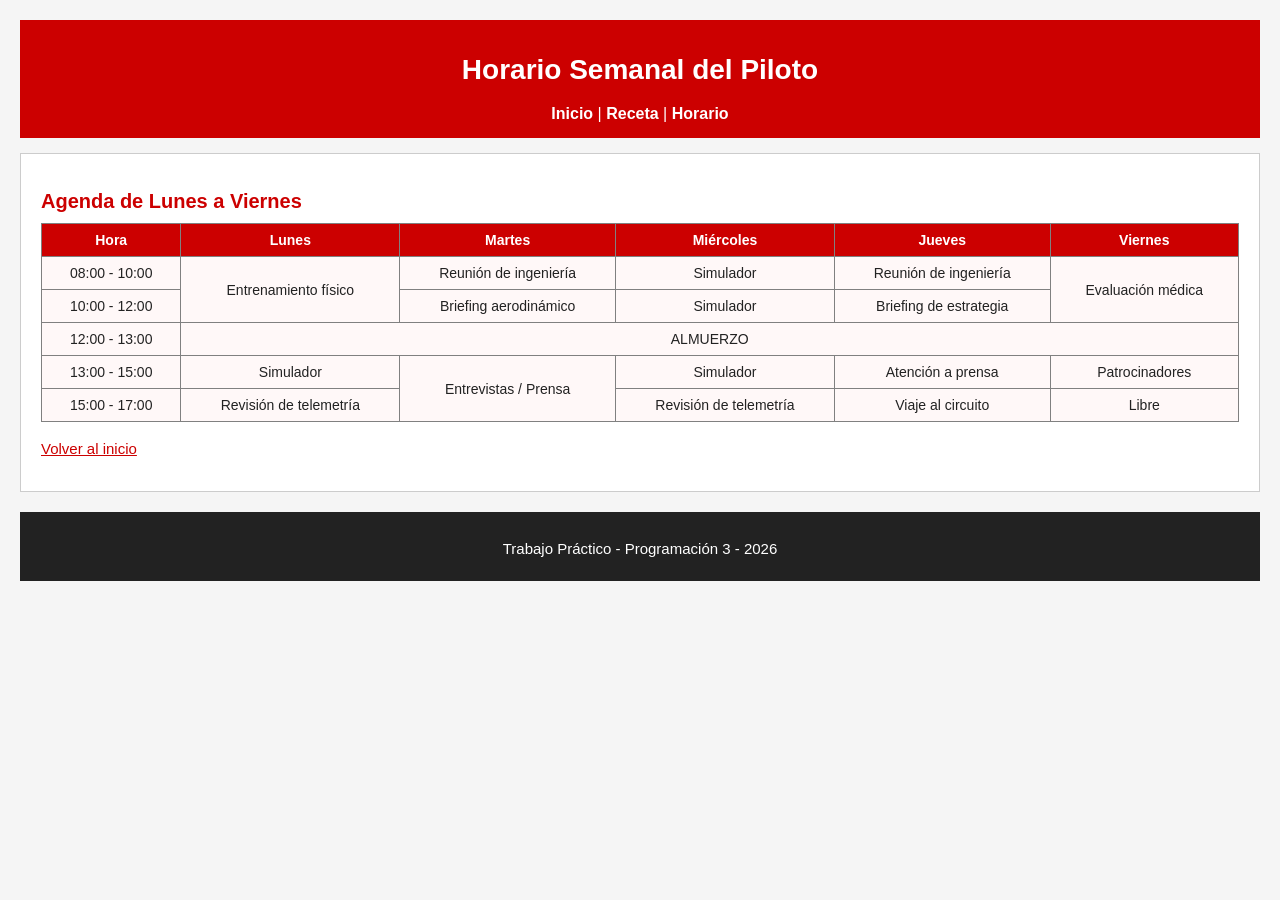
==== horario.html @ c66c5205 "Agregadas imagenes a index.html: una con ruta relativa y otra con ruta absoluta" ====
<!DOCTYPE html>
<html lang="es">
<head>
    <meta charset="UTF-8">
    <title>Horario Semanal</title>
    <link rel="stylesheet" href="css/style.css">
</head>
<body>

    <header>
        <h1>Horario Semanal del Piloto</h1>
        <nav>
            <a href="index.html">Inicio</a> |
            <a href="receta.html">Receta</a> |
            <a href="horario.html">Horario</a>
        </nav>
    </header>

    <main>
        <section>
            <h2>Agenda de Lunes a Viernes</h2>
            <table border="1">
                <thead>
                    <tr>
                        <th>Hora</th>
                        <th>Lunes</th>
                        <th>Martes</th>
                        <th>Miércoles</th>
                        <th>Jueves</th>
                        <th>Viernes</th>
                    </tr>
                </thead>
                <tbody>
                    <tr>
                        <td>08:00 - 10:00</td>
                        <td rowspan="2">Entrenamiento físico</td>
                        <td>Reunión de ingeniería</td>
                        <td>Simulador</td>
                        <td>Reunión de ingeniería</td>
                        <td rowspan="2">Evaluación médica</td>
                    </tr>
                    <tr>
                        <td>10:00 - 12:00</td>
                        <td>Briefing aerodinámico</td>
                        <td>Simulador</td>
                        <td>Briefing de estrategia</td>
                    </tr>
                    <tr>
                        <td>12:00 - 13:00</td>
                        <td colspan="5">ALMUERZO</td>
                    </tr>
                    <tr>
                        <td>13:00 - 15:00</td>
                        <td>Simulador</td>
                        <td rowspan="2">Entrevistas / Prensa</td>
                        <td>Simulador</td>
                        <td>Atención a prensa</td>
                        <td>Patrocinadores</td>
                    </tr>
                    <tr>
                        <td>15:00 - 17:00</td>
                        <td>Revisión de telemetría</td>
                        <td>Revisión de telemetría</td>
                        <td>Viaje al circuito</td>
                        <td>Libre</td>
                    </tr>
                </tbody>
            </table>
        </section>

        <p><a href="index.html">Volver al inicio</a></p>
    </main>

    <footer>
        <p>Trabajo Práctico - Programación 3 - 2026</p>
    </footer>

</body>
</html>
---- css/style.css ----
/* Estilos generales del cuerpo */
body {
    background-color: #f5f5f5;
    font-family: Arial, sans-serif;
    color: #222222;
    margin: 20px;
}

/* Encabezado */
header {
    background-color: #cc0000;
    color: white;
    padding: 15px;
    text-align: center;
}

header h1 {
    font-size: 28px;
}

/* Navegación */
nav {
    margin-top: 10px;
    font-size: 16px;
}

nav a {
    color: white;
    text-decoration: none;
    font-weight: bold;
}

nav a:hover {
    text-decoration: underline;
}

/* Contenido principal */
main {
    background-color: white;
    padding: 20px;
    margin-top: 15px;
    border: 1px solid #cccccc;
}

/* Títulos */
h2 {
    color: #cc0000;
    font-size: 20px;
    margin-bottom: 10px;
}

/* Párrafos */
p {
    font-size: 15px;
    line-height: 1.6;
    margin-bottom: 10px;
}

/* Listas */
ul, ol {
    margin-left: 20px;
    margin-bottom: 15px;
    font-size: 15px;
}

li {
    margin-bottom: 5px;
}

/* Imágenes */
img {
    margin: 10px 0;
    border: 2px solid #cc0000;
}

/* Tabla */
table {
    width: 100%;
    border-collapse: collapse;
    margin-top: 10px;
    font-size: 14px;
}

th {
    background-color: #cc0000;
    color: white;
    padding: 8px;
    text-align: center;
}

td {
    padding: 8px;
    text-align: center;
    background-color: #fff8f8;
}

/* Links */
a {
    color: #cc0000;
}

/* Pie de página */
footer {
    background-color: #222222;
    color: white;
    text-align: center;
    padding: 10px;
    margin-top: 20px;
    font-size: 13px;
}
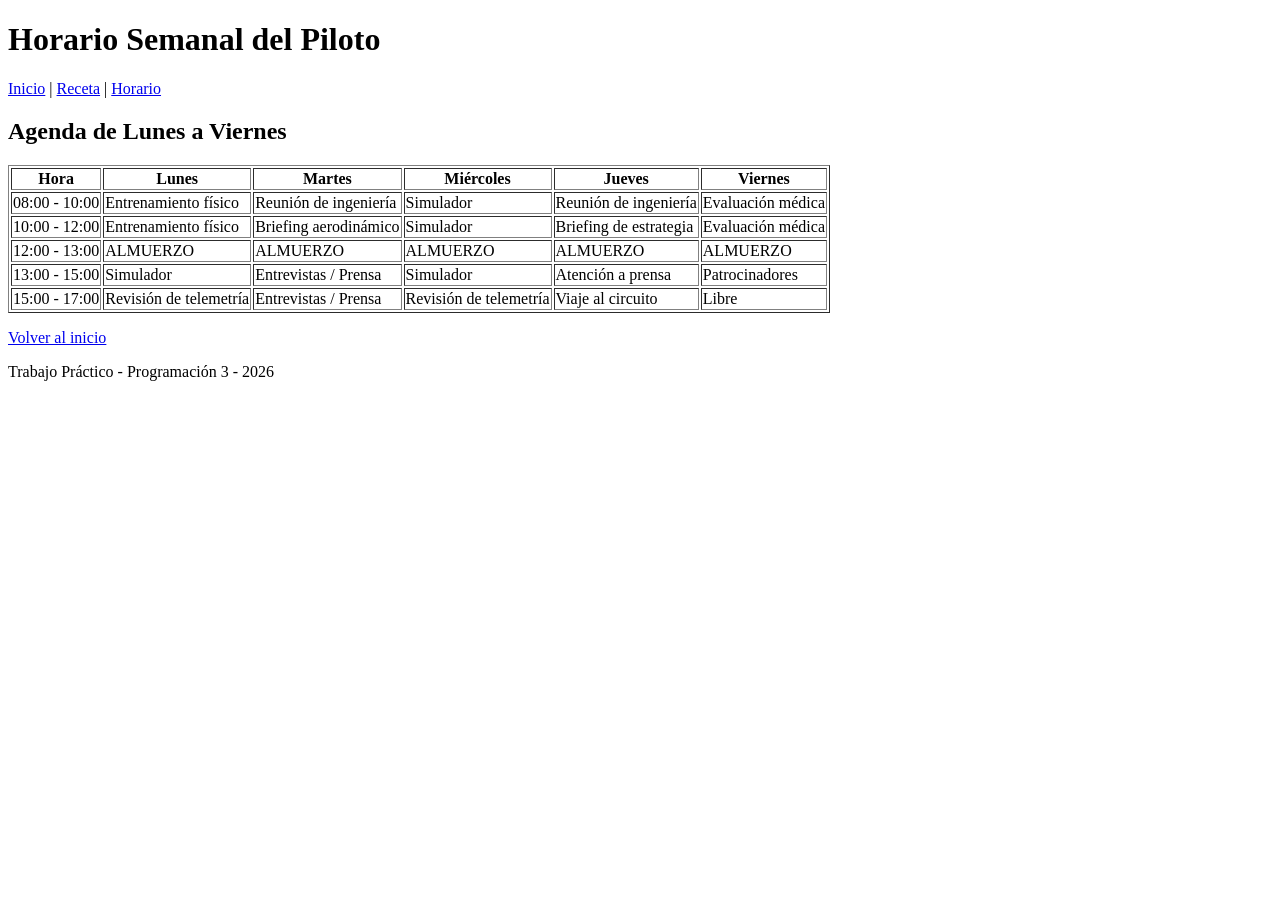
==== commit d9e38431: "Creacion de horario.html con tabla basica de lunes a viernes" ====
--- a/horario.html
+++ b/horario.html
@@ -3,7 +3,6 @@
 <head>
     <meta charset="UTF-8">
     <title>Horario Semanal</title>
-    <link rel="stylesheet" href="css/style.css">
 </head>
 <body>
 
@@ -33,26 +32,32 @@
                 <tbody>
                     <tr>
                         <td>08:00 - 10:00</td>
-                        <td rowspan="2">Entrenamiento físico</td>
+                        <td>Entrenamiento físico</td>
                         <td>Reunión de ingeniería</td>
                         <td>Simulador</td>
                         <td>Reunión de ingeniería</td>
-                        <td rowspan="2">Evaluación médica</td>
+                        <td>Evaluación médica</td>
                     </tr>
                     <tr>
                         <td>10:00 - 12:00</td>
+                        <td>Entrenamiento físico</td>
                         <td>Briefing aerodinámico</td>
                         <td>Simulador</td>
                         <td>Briefing de estrategia</td>
+                        <td>Evaluación médica</td>
                     </tr>
                     <tr>
                         <td>12:00 - 13:00</td>
-                        <td colspan="5">ALMUERZO</td>
+                        <td>ALMUERZO</td>
+                        <td>ALMUERZO</td>
+                        <td>ALMUERZO</td>
+                        <td>ALMUERZO</td>
+                        <td>ALMUERZO</td>
                     </tr>
                     <tr>
                         <td>13:00 - 15:00</td>
                         <td>Simulador</td>
-                        <td rowspan="2">Entrevistas / Prensa</td>
+                        <td>Entrevistas / Prensa</td>
                         <td>Simulador</td>
                         <td>Atención a prensa</td>
                         <td>Patrocinadores</td>
@@ -60,6 +65,7 @@
                     <tr>
                         <td>15:00 - 17:00</td>
                         <td>Revisión de telemetría</td>
+                        <td>Entrevistas / Prensa</td>
                         <td>Revisión de telemetría</td>
                         <td>Viaje al circuito</td>
                         <td>Libre</td>
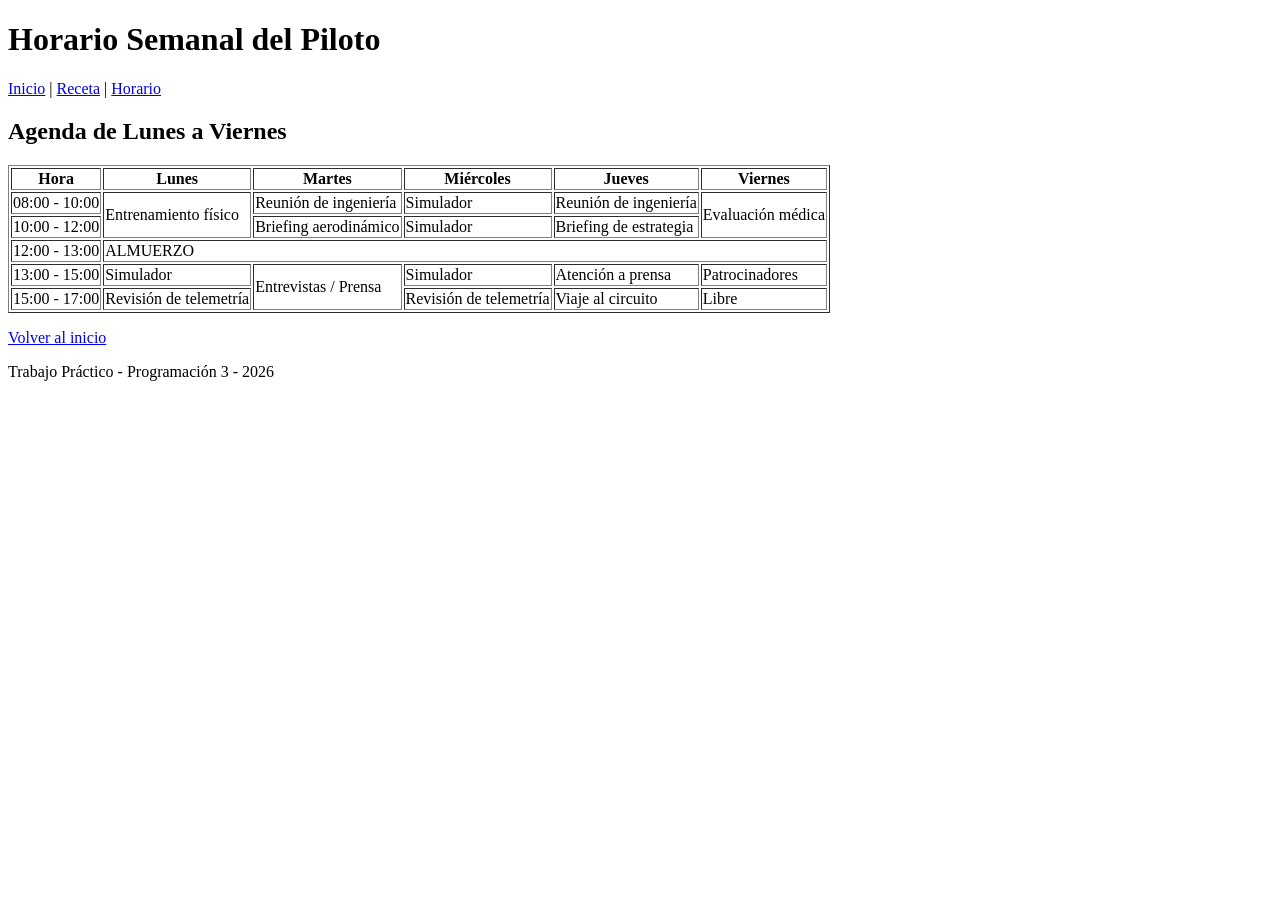
==== commit abf4c9a2: "Mejorada la tabla de horario usando colspan y rowspan para unir celdas" ====
--- a/horario.html
+++ b/horario.html
@@ -32,32 +32,26 @@
                 <tbody>
                     <tr>
                         <td>08:00 - 10:00</td>
-                        <td>Entrenamiento físico</td>
+                        <td rowspan="2">Entrenamiento físico</td>
                         <td>Reunión de ingeniería</td>
                         <td>Simulador</td>
                         <td>Reunión de ingeniería</td>
-                        <td>Evaluación médica</td>
+                        <td rowspan="2">Evaluación médica</td>
                     </tr>
                     <tr>
                         <td>10:00 - 12:00</td>
-                        <td>Entrenamiento físico</td>
                         <td>Briefing aerodinámico</td>
                         <td>Simulador</td>
                         <td>Briefing de estrategia</td>
-                        <td>Evaluación médica</td>
                     </tr>
                     <tr>
                         <td>12:00 - 13:00</td>
-                        <td>ALMUERZO</td>
-                        <td>ALMUERZO</td>
-                        <td>ALMUERZO</td>
-                        <td>ALMUERZO</td>
-                        <td>ALMUERZO</td>
+                        <td colspan="5">ALMUERZO</td>
                     </tr>
                     <tr>
                         <td>13:00 - 15:00</td>
                         <td>Simulador</td>
-                        <td>Entrevistas / Prensa</td>
+                        <td rowspan="2">Entrevistas / Prensa</td>
                         <td>Simulador</td>
                         <td>Atención a prensa</td>
                         <td>Patrocinadores</td>
@@ -65,7 +59,6 @@
                     <tr>
                         <td>15:00 - 17:00</td>
                         <td>Revisión de telemetría</td>
-                        <td>Entrevistas / Prensa</td>
                         <td>Revisión de telemetría</td>
                         <td>Viaje al circuito</td>
                         <td>Libre</td>
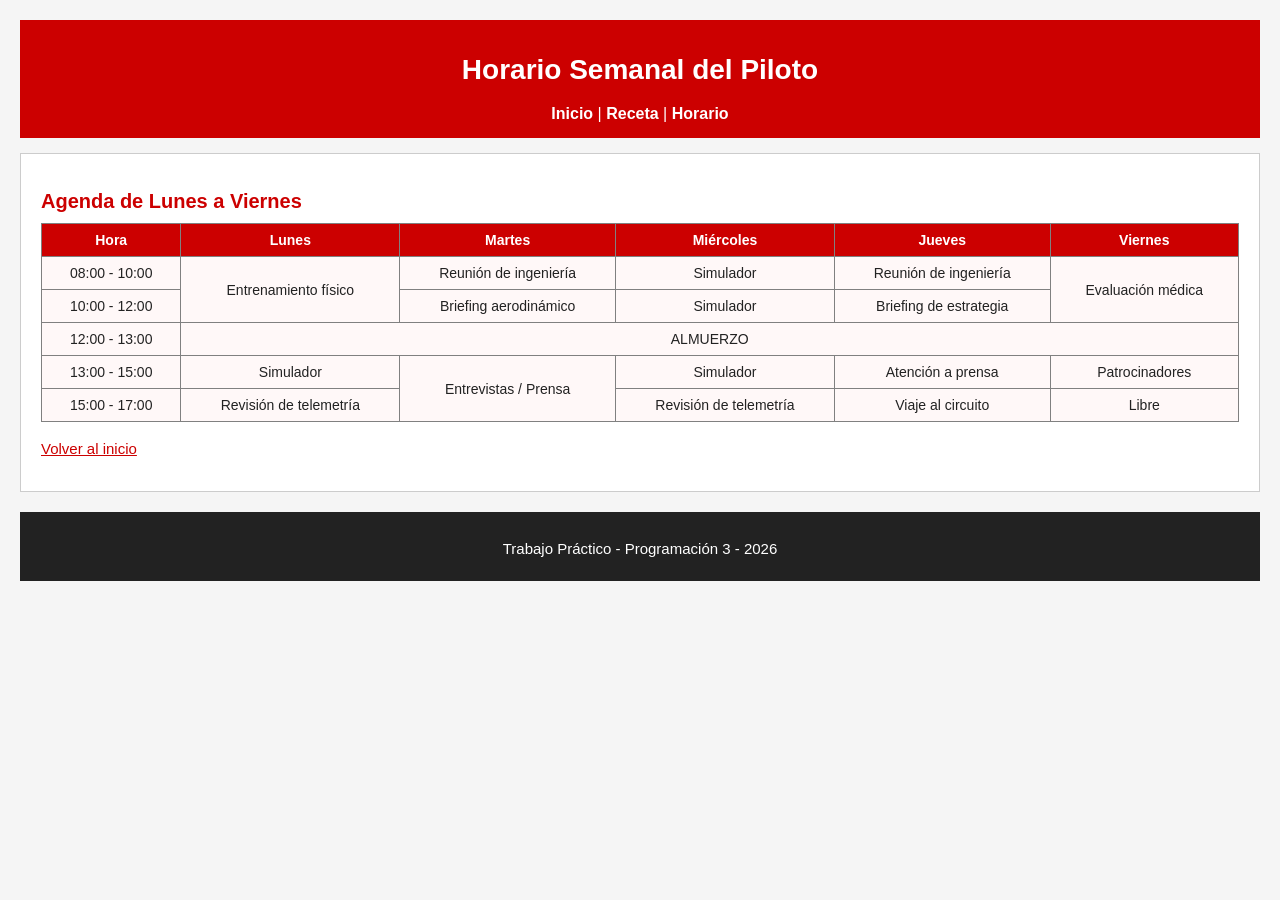
==== commit 27b63f6b: "Vinculado el archivo CSS a las tres paginas HTML del sitio" ====
--- a/horario.html
+++ b/horario.html
@@ -3,6 +3,7 @@
 <head>
     <meta charset="UTF-8">
     <title>Horario Semanal</title>
+    <link rel="stylesheet" href="css/style.css">
 </head>
 <body>
 
--- a/css/style.css
+++ b/css/style.css
@@ -0,0 +1,110 @@
+/* Estilos generales del cuerpo */
+body {
+    background-color: #f5f5f5;
+    font-family: Arial, sans-serif;
+    color: #222222;
+    margin: 20px;
+}
+
+/* Encabezado */
+header {
+    background-color: #cc0000;
+    color: white;
+    padding: 15px;
+    text-align: center;
+}
+
+header h1 {
+    font-size: 28px;
+}
+
+/* Navegación */
+nav {
+    margin-top: 10px;
+    font-size: 16px;
+}
+
+nav a {
+    color: white;
+    text-decoration: none;
+    font-weight: bold;
+}
+
+nav a:hover {
+    text-decoration: underline;
+}
+
+/* Contenido principal */
+main {
+    background-color: white;
+    padding: 20px;
+    margin-top: 15px;
+    border: 1px solid #cccccc;
+}
+
+/* Títulos */
+h2 {
+    color: #cc0000;
+    font-size: 20px;
+    margin-bottom: 10px;
+}
+
+/* Párrafos */
+p {
+    font-size: 15px;
+    line-height: 1.6;
+    margin-bottom: 10px;
+}
+
+/* Listas */
+ul, ol {
+    margin-left: 20px;
+    margin-bottom: 15px;
+    font-size: 15px;
+}
+
+li {
+    margin-bottom: 5px;
+}
+
+/* Imágenes */
+img {
+    margin: 10px 0;
+    border: 2px solid #cc0000;
+}
+
+/* Tabla */
+table {
+    width: 100%;
+    border-collapse: collapse;
+    margin-top: 10px;
+    font-size: 14px;
+}
+
+th {
+    background-color: #cc0000;
+    color: white;
+    padding: 8px;
+    text-align: center;
+}
+
+td {
+    padding: 8px;
+    text-align: center;
+    background-color: #fff8f8;
+}
+
+/* Links */
+a {
+    color: #cc0000;
+}
+
+/* Pie de página */
+footer {
+    background-color: #222222;
+    color: white;
+    text-align: center;
+    padding: 10px;
+    margin-top: 20px;
+    font-size: 13px;
+}
